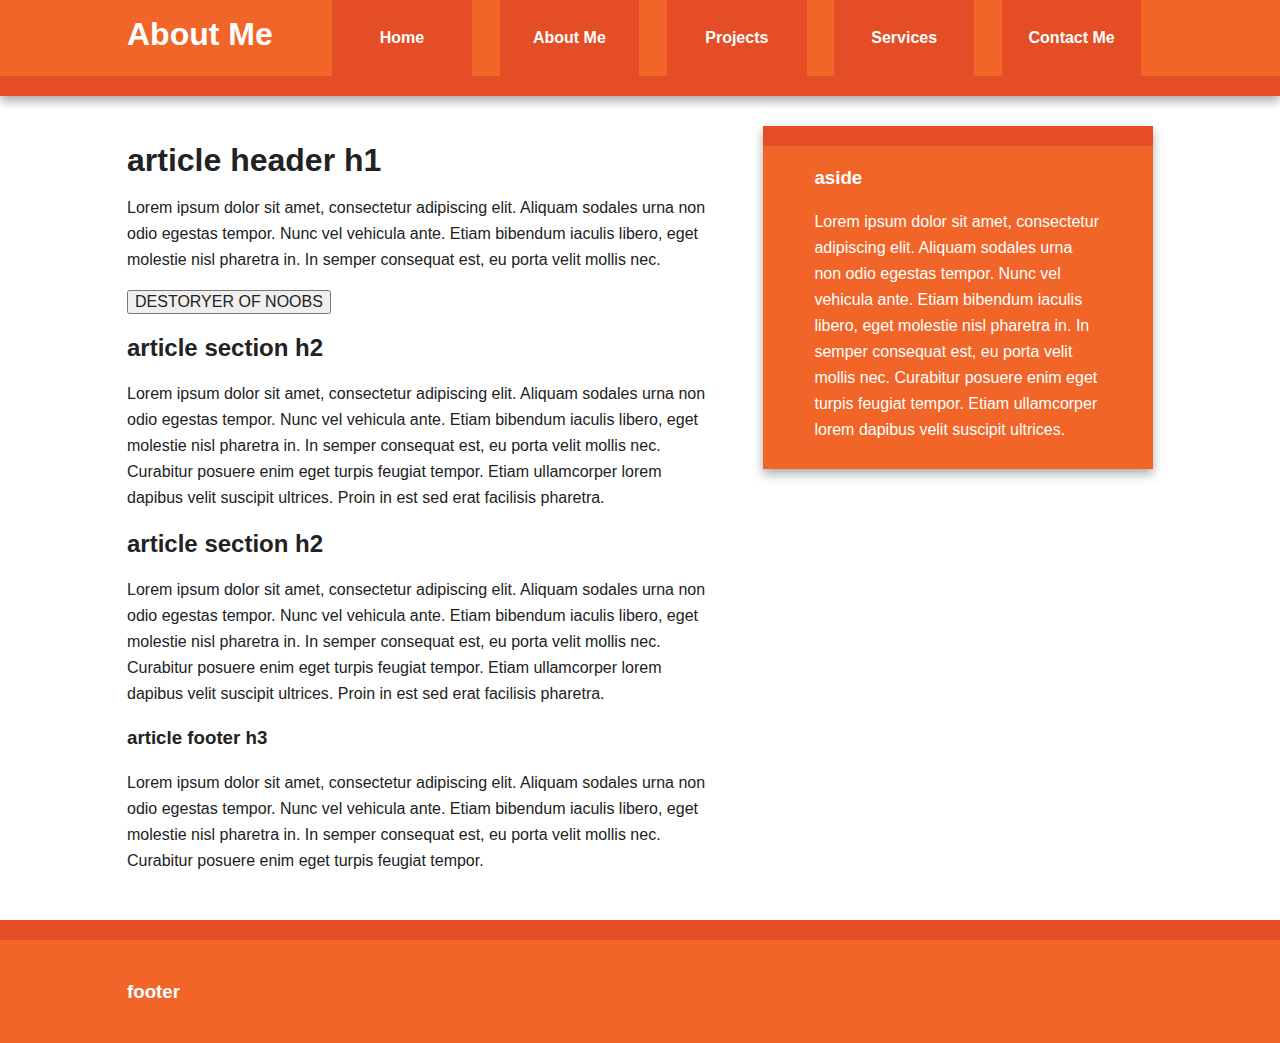
==== initializr-verekia-4.0/initializr/AboutMe.html @ f8ab6356 "Commit 2" ====
<!DOCTYPE html>
<!--[if lt IE 7]>      <html class="no-js lt-ie9 lt-ie8 lt-ie7"> <![endif]-->
<!--[if IE 7]>         <html class="no-js lt-ie9 lt-ie8"> <![endif]-->
<!--[if IE 8]>         <html class="no-js lt-ie9"> <![endif]-->
<!--[if gt IE 8]><!--> <html class="no-js"> <!--<![endif]-->
    <head>
        <meta charset="utf-8">
        <meta http-equiv="X-UA-Compatible" content="IE=edge,chrome=1">
        <title>Erik Van Maren</title>
        <meta name="description" content="">
        <meta name="viewport" content="width=device-width">
		<script src="js/main.js"></script>
        
        <link rel="stylesheet" href="css/normalize.min.css">
        <link rel="stylesheet" href="css/main.css">
		<script src="js/main.js"></script>
        <script src="js/vendor/modernizr-2.6.2-respond-1.1.0.min.js"></script>
    </head>
    <body>
        <!--[if lt IE 7]>
            <p class="chromeframe">You are using an <strong>outdated</strong> browser. Please <a href="http://browsehappy.com/">upgrade your browser</a> or <a href="http://www.google.com/chromeframe/?redirect=true">activate Google Chrome Frame</a> to improve your experience.</p>
        <![endif]-->

        <div class="header-container">
            <header class="wrapper clearfix">
                <h1 class="title">About Me</h1>
                <nav>
                	
                    <ul>
                        <li><a href="index.html">Home</a></li>
                        <li><a href="AboutMe.html">About Me</a></li>
                        <li><a href="#">Projects</a></li>
                        <li><a href="#">Services</a></li>
                        <li><a href="#">Contact Me</a></li>
                    </ul>
                </nav>
            </header>
        </div>

        <div class="main-container">
            <div class="main wrapper clearfix">

                <article>
                    <header>
                        <h1>article header h1</h1>
                        
                        <p>Lorem ipsum dolor sit amet, consectetur adipiscing elit. Aliquam sodales urna non odio egestas tempor. Nunc vel vehicula ante. Etiam bibendum iaculis libero, eget molestie nisl pharetra in. In semper consequat est, eu porta velit mollis nec.</p>
                    </header>
                    <button id="myButton">DESTORYER OF NOOBS</button>
                    <section>
                        <h2>article section h2</h2>
                        <p>Lorem ipsum dolor sit amet, consectetur adipiscing elit. Aliquam sodales urna non odio egestas tempor. Nunc vel vehicula ante. Etiam bibendum iaculis libero, eget molestie nisl pharetra in. In semper consequat est, eu porta velit mollis nec. Curabitur posuere enim eget turpis feugiat tempor. Etiam ullamcorper lorem dapibus velit suscipit ultrices. Proin in est sed erat facilisis pharetra.</p>
                    </section>
                    <section>
                        <h2>article section h2</h2>
                        <p>Lorem ipsum dolor sit amet, consectetur adipiscing elit. Aliquam sodales urna non odio egestas tempor. Nunc vel vehicula ante. Etiam bibendum iaculis libero, eget molestie nisl pharetra in. In semper consequat est, eu porta velit mollis nec. Curabitur posuere enim eget turpis feugiat tempor. Etiam ullamcorper lorem dapibus velit suscipit ultrices. Proin in est sed erat facilisis pharetra.</p>
                    </section>
                    <footer>
                        <h3>article footer h3</h3>
                        <p>Lorem ipsum dolor sit amet, consectetur adipiscing elit. Aliquam sodales urna non odio egestas tempor. Nunc vel vehicula ante. Etiam bibendum iaculis libero, eget molestie nisl pharetra in. In semper consequat est, eu porta velit mollis nec. Curabitur posuere enim eget turpis feugiat tempor.</p>
                    </footer>
                </article>

                <aside>
                    <h3>aside</h3>
                    <p>Lorem ipsum dolor sit amet, consectetur adipiscing elit. Aliquam sodales urna non odio egestas tempor. Nunc vel vehicula ante. Etiam bibendum iaculis libero, eget molestie nisl pharetra in. In semper consequat est, eu porta velit mollis nec. Curabitur posuere enim eget turpis feugiat tempor. Etiam ullamcorper lorem dapibus velit suscipit ultrices.</p>
                </aside>

            </div> <!-- #main -->
        </div> <!-- #main-container -->

        <div class="footer-container">
            <footer class="wrapper">
                <h3>footer</h3>
            </footer>
        </div>

        <script src="//ajax.googleapis.com/ajax/libs/jquery/1.8.3/jquery.min.js"></script>
        <script>window.jQuery || document.write('<script src="js/vendor/jquery-1.8.3.min.js"><\/script>')</script>
		
    </body>
</html>
---- initializr-verekia-4.0/initializr/css/main.css ----
/* ==========================================================================
   HTML5 Boilerplate styles - h5bp.com (generated via initializr.com)
   ========================================================================== */

html,
button,
input,
select,
textarea {
    color: #222;
}

body {
    font-size: 1em;
    line-height: 1.4;
}

::-moz-selection {
    background: #b3d4fc;
    text-shadow: none;
}

::selection {
    background: #b3d4fc;
    text-shadow: none;
}

hr {
    display: block;
    height: 1px;
    border: 0;
    border-top: 1px solid #ccc;
    margin: 1em 0;
    padding: 0;
}

img {
    vertical-align: middle;
}

fieldset {
    border: 0;
    margin: 0;
    padding: 0;
}

textarea {
    resize: vertical;
}

.chromeframe {
    margin: 0.2em 0;
    background: #ccc;
    color: #000;
    padding: 0.2em 0;
}


/* ===== Initializr Styles ==================================================
   Author: Jonathan Verrecchia - verekia.com/initializr/responsive-template
   ========================================================================== */

body {
    font: 16px/26px Helvetica, Helvetica Neue, Arial;
}

.wrapper {
    width: 90%;
    margin: 0 5%;
}

/* ===================
    ALL: Orange Theme
   =================== */

.header-container {
    border-bottom: 20px solid #e44d26;
}

.footer-container,
.main aside {
    border-top: 20px solid #e44d26;
}

.header-container,
.footer-container,
.main aside {
    background: #f16529;
}

.title {
    color: white;
}

/* ==============
    MOBILE: Menu
   ============== */

nav ul {
    margin: 0;
    padding: 0;
}

nav a {
    display: block;
    margin-bottom: 10px;
    padding: 15px 0;

    text-align: center;
    text-decoration: none;
    font-weight: bold;

    color: white;
    background: #e44d26;
}

nav a:hover,
nav a:visited {
    color: white;
}

nav a:hover {
    text-decoration: underline;
}

/* ==============
    MOBILE: Main
   ============== */

.main {
    padding: 30px 0;
}

.main article h1 {
    font-size: 2em;
}

.main aside {
    color: white;
    padding: 0px 5% 10px;
}

.footer-container footer {
    color: white;
    padding: 20px 0;
}

/* ===============
    ALL: IE Fixes
   =============== */

.ie7 .title {
    padding-top: 20px;
}

/* ==========================================================================
   Author's custom styles
   ========================================================================== */















/* ==========================================================================
   Media Queries
   ========================================================================== */

@media only screen and (min-width: 480px) {

/* ====================
    INTERMEDIATE: Menu
   ==================== */

    nav a {
        float: left;
        width: 13%;
        margin: 0 1.7%;
        padding: 25px 2%;
        margin-bottom: 0;
    }

    nav li:first-child a {
        margin-left: 0;
    }

    nav li:last-child a {
        margin-right: 0;
    }

/* ========================
    INTERMEDIATE: IE Fixes
   ======================== */

    nav ul li {
        display: inline;
    }

    .oldie nav a {
        margin: 0 0.7%;
    }
}

@media only screen and (min-width: 768px) {

/* ====================
    WIDE: CSS3 Effects
   ==================== */

    .header-container,
    .main aside {
        -webkit-box-shadow: 0 5px 10px #aaa;
           -moz-box-shadow: 0 5px 10px #aaa;
                box-shadow: 0 5px 10px #aaa;
    }

/* ============
    WIDE: Menu
   ============ */

    .title {
        float: left;
    }

    nav {
        float: right;
        width: 80%;
    }

/* ============
    WIDE: Main
   ============ */

    .main article {
        float: left;
        width: 57%;
    }

    .main aside {
        float: right;
        width: 28%;
    }
}

@media only screen and (min-width: 1140px) {

/* ===============
    Maximal Width
   =============== */

    .wrapper {
        width: 1026px; /* 1140px - 10% for margins */
        margin: 0 auto;
    }
}

/* ==========================================================================
   Helper classes
   ========================================================================== */

.ir {
    background-color: transparent;
    border: 0;
    overflow: hidden;
    *text-indent: -9999px;
}

.ir:before {
    content: "";
    display: block;
    width: 0;
    height: 100%;
}

.hidden {
    display: none !important;
    visibility: hidden;
}

.visuallyhidden {
    border: 0;
    clip: rect(0 0 0 0);
    height: 1px;
    margin: -1px;
    overflow: hidden;
    padding: 0;
    position: absolute;
    width: 1px;
}

.visuallyhidden.focusable:active,
.visuallyhidden.focusable:focus {
    clip: auto;
    height: auto;
    margin: 0;
    overflow: visible;
    position: static;
    width: auto;
}

.invisible {
    visibility: hidden;
}

.clearfix:before,
.clearfix:after {
    content: " ";
    display: table;
}

.clearfix:after {
    clear: both;
}

.clearfix {
    *zoom: 1;
}

/* ==========================================================================
   Print styles
   ========================================================================== */

@media print {
    * {
        background: transparent !important;
        color: #000 !important; /* Black prints faster: h5bp.com/s */
        box-shadow: none !important;
        text-shadow: none !important;
    }

    a,
    a:visited {
        text-decoration: underline;
    }

    a[href]:after {
        content: " (" attr(href) ")";
    }

    abbr[title]:after {
        content: " (" attr(title) ")";
    }

    /*
     * Don't show links for images, or javascript/internal links
     */

    .ir a:after,
    a[href^="javascript:"]:after,
    a[href^="#"]:after {
        content: "";
    }

    pre,
    blockquote {
        border: 1px solid #999;
        page-break-inside: avoid;
    }

    thead {
        display: table-header-group; /* h5bp.com/t */
    }

    tr,
    img {
        page-break-inside: avoid;
    }

    img {
        max-width: 100% !important;
    }

    @page {
        margin: 0.5cm;
    }

    p,
    h2,
    h3 {
        orphans: 3;
        widows: 3;
    }

    h2,
    h3 {
        page-break-after: avoid;
    }
}
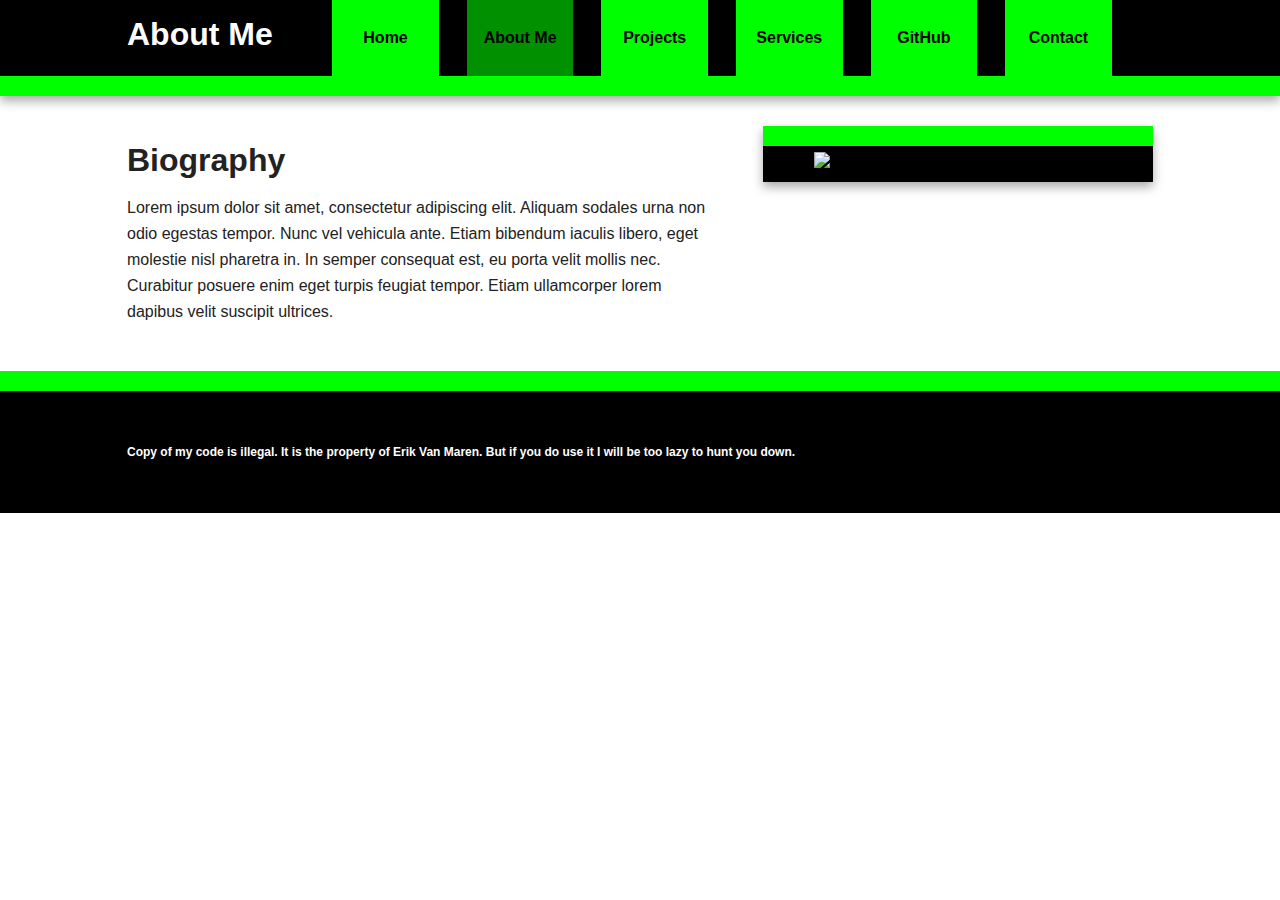
==== commit 03699d08: "Commit 4" ====
--- a/initializr-verekia-4.0/initializr/AboutMe.html
+++ b/initializr-verekia-4.0/initializr/AboutMe.html
@@ -28,10 +28,11 @@
                 	
                     <ul>
                         <li><a href="index.html">Home</a></li>
-                        <li><a href="AboutMe.html">About Me</a></li>
-                        <li><a href="#">Projects</a></li>
-                        <li><a href="#">Services</a></li>
-                        <li><a href="#">Contact Me</a></li>
+                        <li><a class = "Current" href="AboutMe.html">About Me</a></li>
+                        <li><a href="Projects.html">Projects</a></li>
+                        <li><a href="Services.html">Services</a></li>
+                        <li><a href="#">GitHub</a></li>
+                        <li><a href="Contact.html">Contact</a></li>
                     </ul>
                 </nav>
             </header>
@@ -41,29 +42,14 @@
             <div class="main wrapper clearfix">
 
                 <article>
-                    <header>
-                        <h1>article header h1</h1>
-                        
-                        <p>Lorem ipsum dolor sit amet, consectetur adipiscing elit. Aliquam sodales urna non odio egestas tempor. Nunc vel vehicula ante. Etiam bibendum iaculis libero, eget molestie nisl pharetra in. In semper consequat est, eu porta velit mollis nec.</p>
-                    </header>
-                    <button id="myButton">DESTORYER OF NOOBS</button>
                     <section>
-                        <h2>article section h2</h2>
-                        <p>Lorem ipsum dolor sit amet, consectetur adipiscing elit. Aliquam sodales urna non odio egestas tempor. Nunc vel vehicula ante. Etiam bibendum iaculis libero, eget molestie nisl pharetra in. In semper consequat est, eu porta velit mollis nec. Curabitur posuere enim eget turpis feugiat tempor. Etiam ullamcorper lorem dapibus velit suscipit ultrices. Proin in est sed erat facilisis pharetra.</p>
+                    	<h1>Biography</h1>
+                    	<p>Lorem ipsum dolor sit amet, consectetur adipiscing elit. Aliquam sodales urna non odio egestas tempor. Nunc vel vehicula ante. Etiam bibendum iaculis libero, eget molestie nisl pharetra in. In semper consequat est, eu porta velit mollis nec. Curabitur posuere enim eget turpis feugiat tempor. Etiam ullamcorper lorem dapibus velit suscipit ultrices.</p>
                     </section>
-                    <section>
-                        <h2>article section h2</h2>
-                        <p>Lorem ipsum dolor sit amet, consectetur adipiscing elit. Aliquam sodales urna non odio egestas tempor. Nunc vel vehicula ante. Etiam bibendum iaculis libero, eget molestie nisl pharetra in. In semper consequat est, eu porta velit mollis nec. Curabitur posuere enim eget turpis feugiat tempor. Etiam ullamcorper lorem dapibus velit suscipit ultrices. Proin in est sed erat facilisis pharetra.</p>
-                    </section>
-                    <footer>
-                        <h3>article footer h3</h3>
-                        <p>Lorem ipsum dolor sit amet, consectetur adipiscing elit. Aliquam sodales urna non odio egestas tempor. Nunc vel vehicula ante. Etiam bibendum iaculis libero, eget molestie nisl pharetra in. In semper consequat est, eu porta velit mollis nec. Curabitur posuere enim eget turpis feugiat tempor.</p>
-                    </footer>
                 </article>
-
+				
                 <aside>
-                    <h3>aside</h3>
-                    <p>Lorem ipsum dolor sit amet, consectetur adipiscing elit. Aliquam sodales urna non odio egestas tempor. Nunc vel vehicula ante. Etiam bibendum iaculis libero, eget molestie nisl pharetra in. In semper consequat est, eu porta velit mollis nec. Curabitur posuere enim eget turpis feugiat tempor. Etiam ullamcorper lorem dapibus velit suscipit ultrices.</p>
+                	<img src="#" />
                 </aside>
 
             </div> <!-- #main -->
@@ -71,7 +57,7 @@
 
         <div class="footer-container">
             <footer class="wrapper">
-                <h3>footer</h3>
+                <h6>Copy of my code is illegal. It is the property of Erik Van Maren. But if you do use it I will be too lazy to hunt you down.</h6>
             </footer>
         </div>
 
--- a/initializr-verekia-4.0/initializr/css/main.css
+++ b/initializr-verekia-4.0/initializr/css/main.css
@@ -74,18 +74,18 @@
    =================== */
 
 .header-container {
-    border-bottom: 20px solid #e44d26;
+    border-bottom: 20px solid #00ff00;
 }
 
 .footer-container,
 .main aside {
-    border-top: 20px solid #e44d26;
+    border-top: 20px solid #00ff00;
 }
 
 .header-container,
 .footer-container,
 .main aside {
-    background: #f16529;
+    background: #000000;
 }
 
 .title {
@@ -110,15 +110,26 @@
     text-decoration: none;
     font-weight: bold;
 
-    color: white;
-    background: #e44d26;
+    color: black;
+    background: #00ff00;
 }
 
 nav a:hover,
 nav a:visited {
     color: white;
 }
-
+aside a{
+	color: white
+}
+aside a:visited{
+	color: #009000;
+}
+aside a:hover{
+	color: #00ff00;
+}
+.Current{
+	background: #009000;
+}
 nav a:hover {
     text-decoration: underline;
 }
@@ -183,7 +194,7 @@
 
     nav a {
         float: left;
-        width: 13%;
+        width: 9%;
         margin: 0 1.7%;
         padding: 25px 2%;
         margin-bottom: 0;
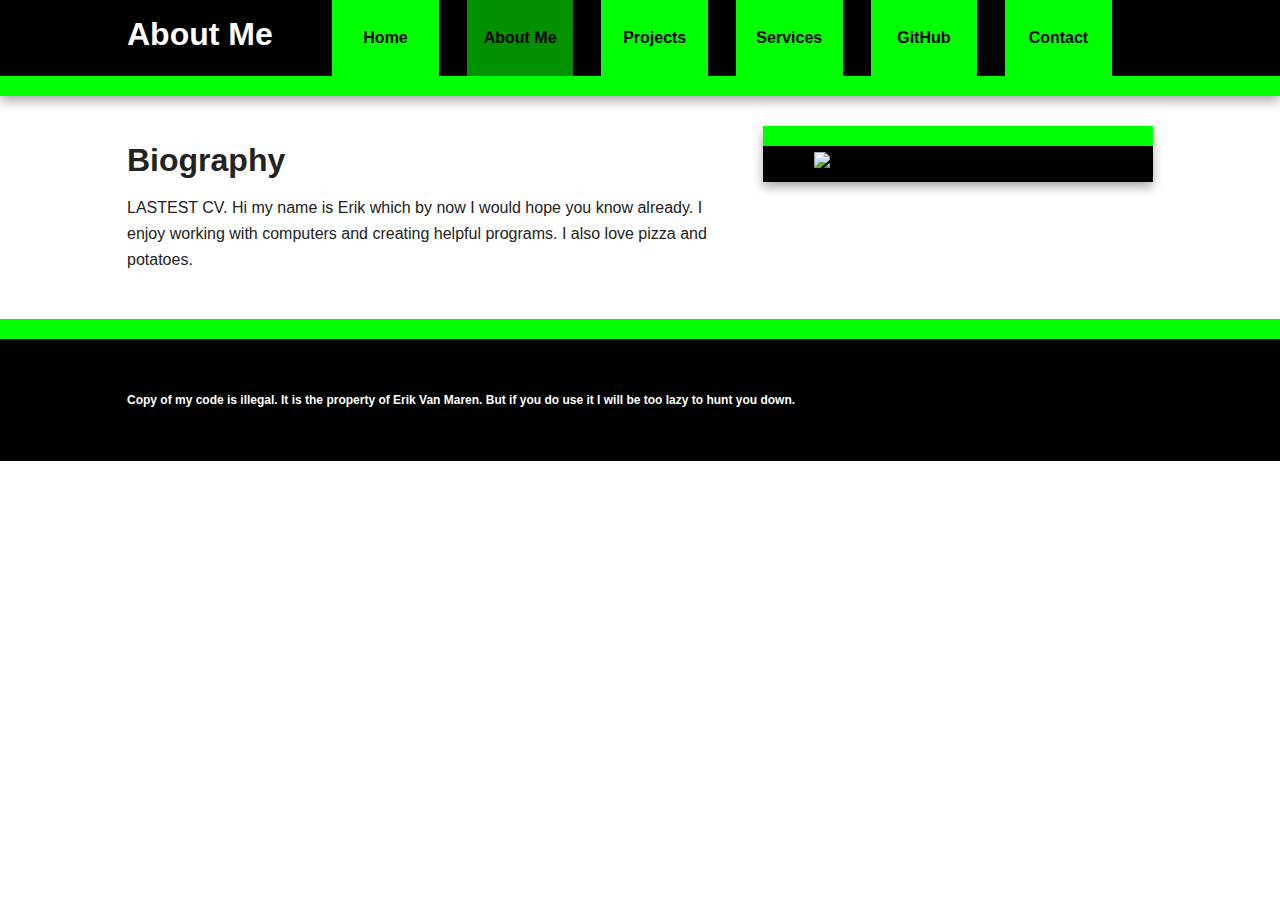
==== commit 942c2c6f: "Commit 5" ====
--- a/initializr-verekia-4.0/initializr/AboutMe.html
+++ b/initializr-verekia-4.0/initializr/AboutMe.html
@@ -3,6 +3,12 @@
 <!--[if IE 7]>         <html class="no-js lt-ie9 lt-ie8"> <![endif]-->
 <!--[if IE 8]>         <html class="no-js lt-ie9"> <![endif]-->
 <!--[if gt IE 8]><!--> <html class="no-js"> <!--<![endif]-->
+	<!--
+    	File Name: AboutMe.html
+    	Author Name: Erik Van Maren
+    	Web site Name: Erik Van Maren
+    	Description: The About Me page contains more specific information about me.
+    -->
     <head>
         <meta charset="utf-8">
         <meta http-equiv="X-UA-Compatible" content="IE=edge,chrome=1">
@@ -31,7 +37,7 @@
                         <li><a class = "Current" href="AboutMe.html">About Me</a></li>
                         <li><a href="Projects.html">Projects</a></li>
                         <li><a href="Services.html">Services</a></li>
-                        <li><a href="#">GitHub</a></li>
+                        <li><a href="https://github.com/ormog">GitHub</a></li>
                         <li><a href="Contact.html">Contact</a></li>
                     </ul>
                 </nav>
@@ -44,7 +50,7 @@
                 <article>
                     <section>
                     	<h1>Biography</h1>
-                    	<p>Lorem ipsum dolor sit amet, consectetur adipiscing elit. Aliquam sodales urna non odio egestas tempor. Nunc vel vehicula ante. Etiam bibendum iaculis libero, eget molestie nisl pharetra in. In semper consequat est, eu porta velit mollis nec. Curabitur posuere enim eget turpis feugiat tempor. Etiam ullamcorper lorem dapibus velit suscipit ultrices.</p>
+            	        <p> LASTEST CV. Hi my name is Erik which by now I would hope you know already. I enjoy working with computers and creating helpful programs. I also love pizza and potatoes.</p>
                     </section>
                 </article>
 				
--- a/initializr-verekia-4.0/initializr/css/main.css
+++ b/initializr-verekia-4.0/initializr/css/main.css
@@ -1,3 +1,13 @@
+/*
+ * File Name: main.css
+ * Author Name: Erik Van Maren
+ * Description: The styling for my web site. (it makes things pretty.)
+ */
+
+
+
+
+
 /* ==========================================================================
    HTML5 Boilerplate styles - h5bp.com (generated via initializr.com)
    ========================================================================== */
